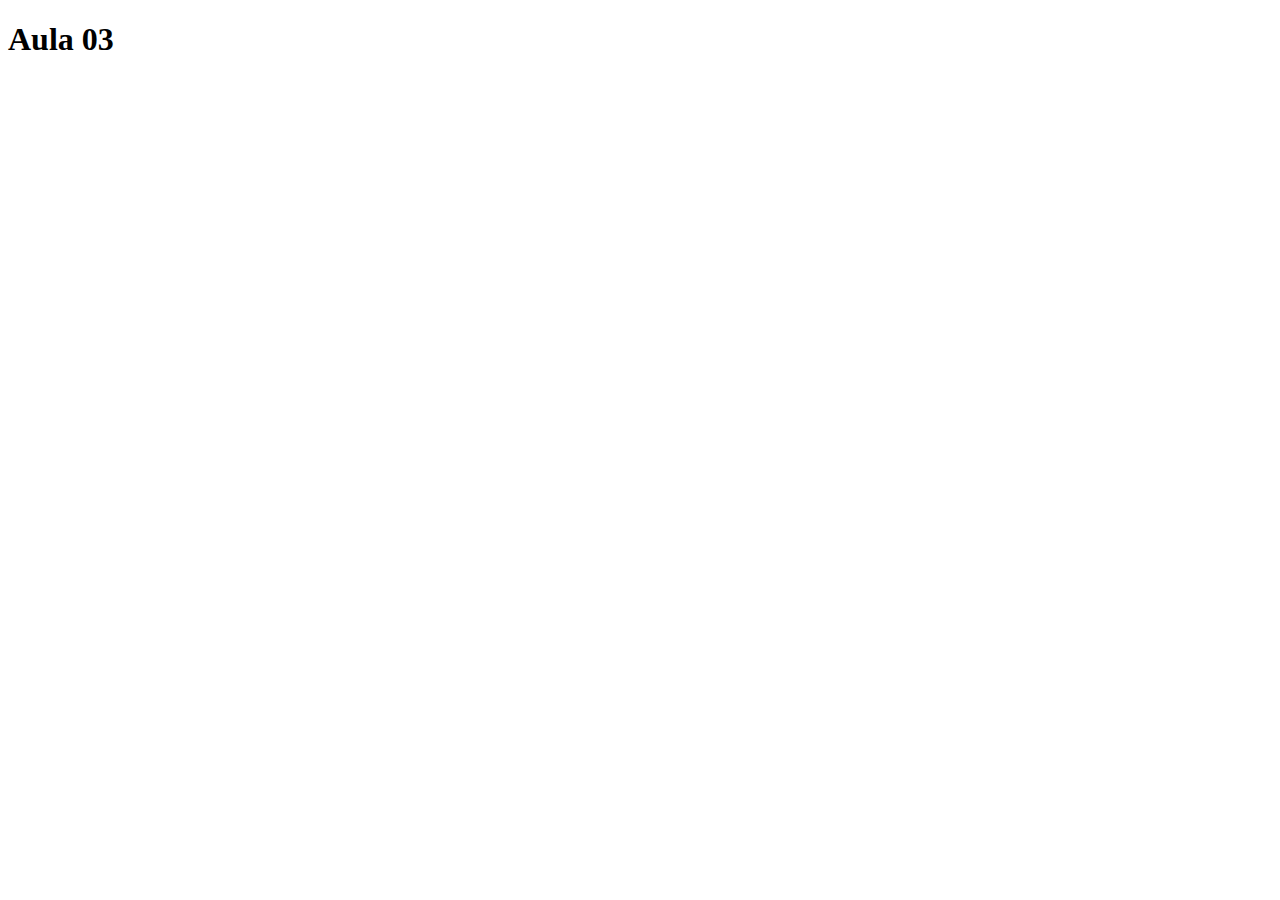
==== aulas_iw/aula03/index.html @ 772e0d09 "link" ====
<!DOCTYPE html>
<html lang="pt_br">
<head>
    <meta charset="UTF-8">
    <meta http-equiv="X-UA-Compatible" content="IE=edge">
    <meta name="viewport" content="width=device-width, initial-scale=1.0">
    <title>Aula 03 - Links e imagens</title>
</head>
<body>
    <h1>Aula 03</h1>
</body>
</html>
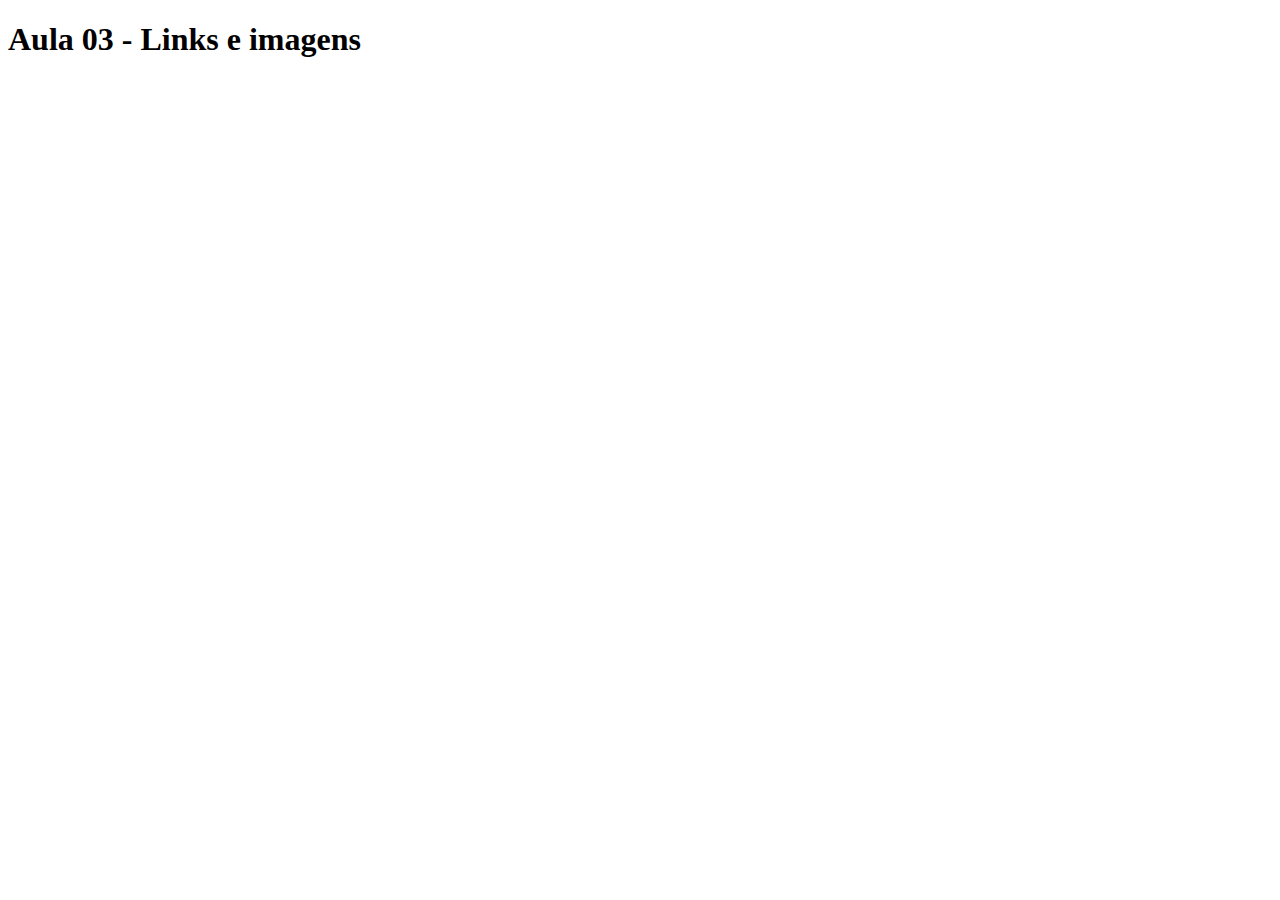
==== commit 968595ef: "aula03" ====
--- a/aulas_iw/aula03/index.html
+++ b/aulas_iw/aula03/index.html
@@ -4,9 +4,9 @@
     <meta charset="UTF-8">
     <meta http-equiv="X-UA-Compatible" content="IE=edge">
     <meta name="viewport" content="width=device-width, initial-scale=1.0">
-    <title>Aula 03 - Links e imagens</title>
+    <title>Aula 03</title>
 </head>
 <body>
-    <h1>Aula 03</h1>
+    <h1>Aula 03 - Links e imagens</h1>
 </body>
 </html>